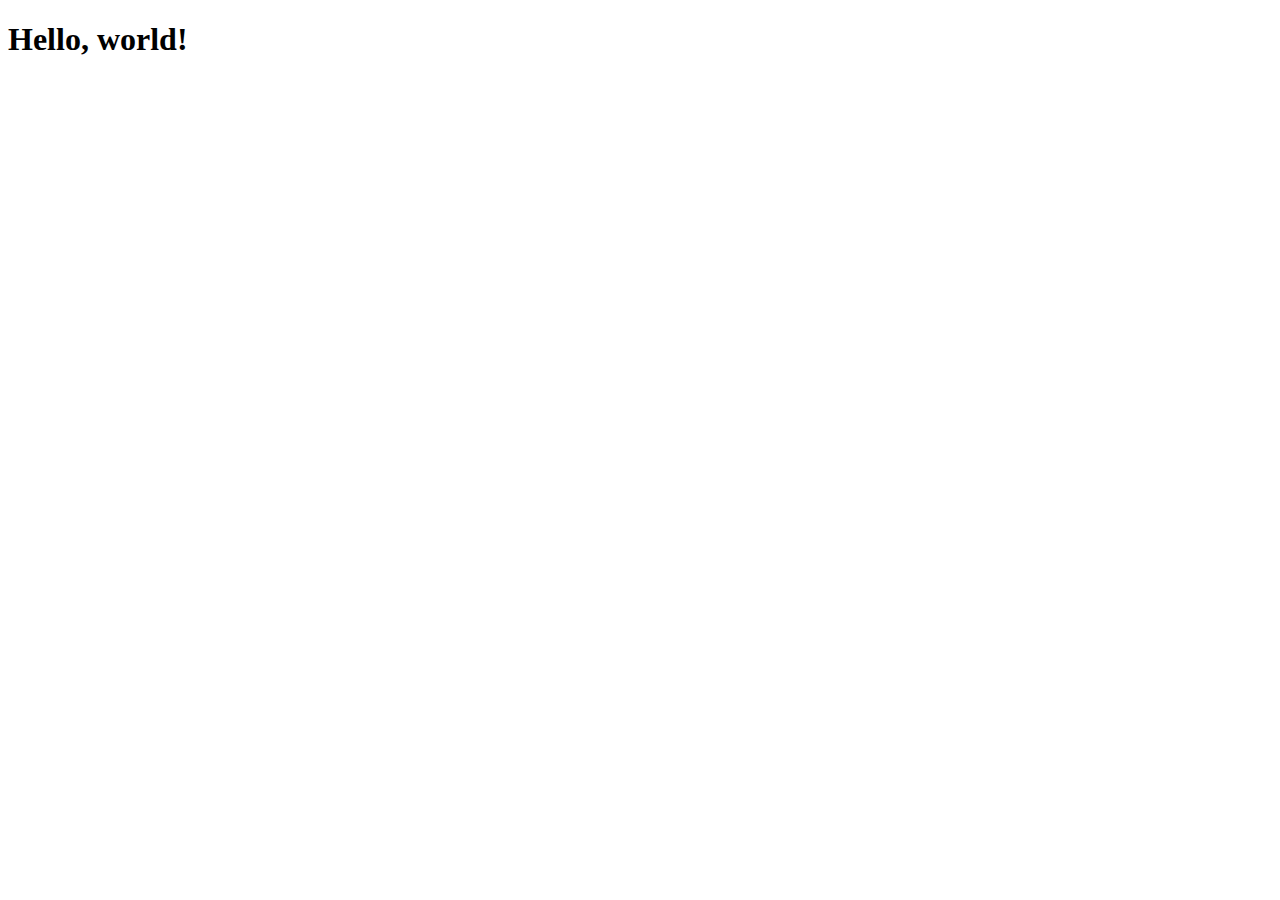
==== Website/about_us.html @ afb27410 "fixed top/bottom sins" ====
<!doctype html>
<html lang="de">
  <head>
    <meta charset="utf-8">
    <meta name="viewport" content="width=device-width, initial-scale=1">
    <title>Bootstrap demo</title>
    <link href="https://cdn.jsdelivr.net/npm/bootstrap@5.2.0-beta1/dist/css/bootstrap.min.css" rel="stylesheet" integrity="sha384-0evHe/X+R7YkIZDRvuzKMRqM+OrBnVFBL6DOitfPri4tjfHxaWutUpFmBp4vmVor" crossorigin="anonymous">
  </head>
  <body>
    <h1>Hello, world!</h1>
    <script src="https://cdn.jsdelivr.net/npm/bootstrap@5.2.0-beta1/dist/js/bootstrap.bundle.min.js" integrity="sha384-pprn3073KE6tl6bjs2QrFaJGz5/SUsLqktiwsUTF55Jfv3qYSDhgCecCxMW52nD2" crossorigin="anonymous"></script>
  </body>
</html>
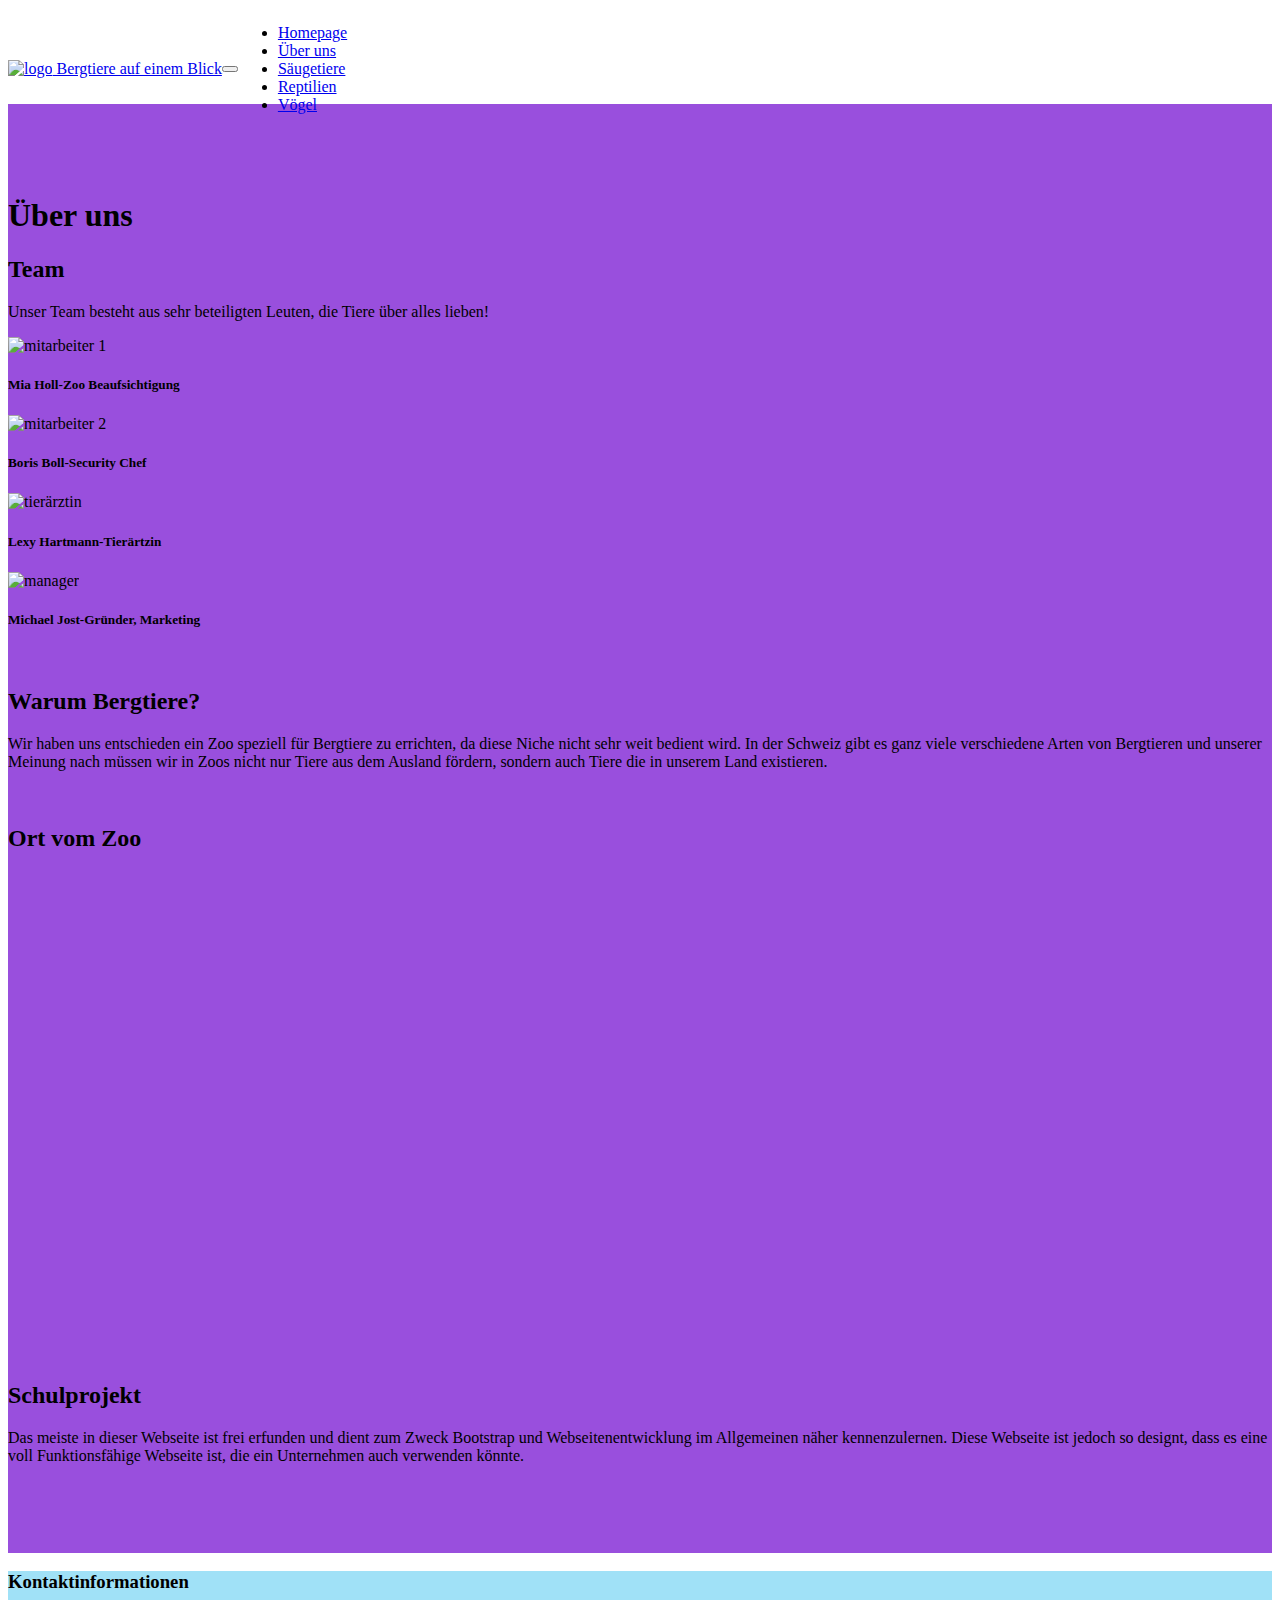
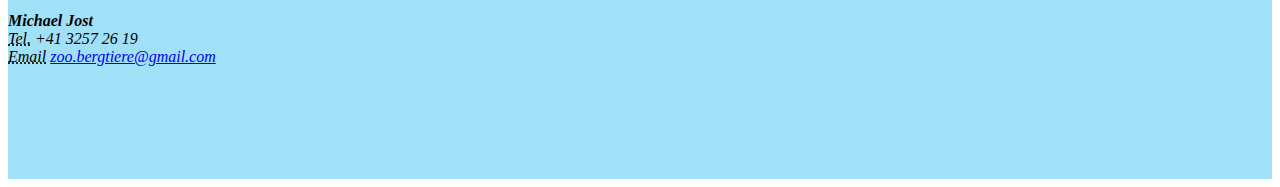
==== commit 66be6217: "almost done" ====
--- a/Website/about_us.html
+++ b/Website/about_us.html
@@ -3,11 +3,81 @@
   <head>
     <meta charset="utf-8">
     <meta name="viewport" content="width=device-width, initial-scale=1">
-    <title>Bootstrap demo</title>
+    <title>Zoo Bergtiere-Über uns</title>
     <link href="https://cdn.jsdelivr.net/npm/bootstrap@5.2.0-beta1/dist/css/bootstrap.min.css" rel="stylesheet" integrity="sha384-0evHe/X+R7YkIZDRvuzKMRqM+OrBnVFBL6DOitfPri4tjfHxaWutUpFmBp4vmVor" crossorigin="anonymous">
+    <link rel="stylesheet" href="stylesheet.css">
   </head>
   <body>
-    <h1>Hello, world!</h1>
+    <header class="fixed-top">
+      <nav class="navbar navbar-expand-lg navbar-dark bg-black">
+        <div class="container">
+            <a class="navbar-brand" href="index.html"><img id="logo" src="/My_little_Zoo_TM/Images/Logo.png" alt="logo"> Bergtiere auf einem Blick</a>
+            <button class="navbar-toggler" type="button" data-bs-toggle="collapse" data-bs-target="#navbarSupportedContent" aria-controls="navbarSupportedContent" aria-expanded="false" aria-label="Toggle navigation"><span class="navbar-toggler-icon"></span></button>
+            <div class="collapse navbar-collapse" id="navbarSupportedContent">
+                <ul class="navbar-nav ms-auto mb-2 mb-lg-0">
+                    <li class="nav-item"><a class="nav-link" href="index.html">Homepage</a></li>
+                    <li class="nav-item"><a class="nav-link" href="about_us.html">Über uns</a></li>
+                    <li class="nav-item"><a class="nav-link" href="content.html">Säugetiere</a></li>
+                    <li class="nav-item"><a class="nav-link" href="repltilien.html">Reptilien</a></li>
+                    <li class="nav-item"><a class="nav-link" href="vögel.html">Vögel</a></li>
+                </ul>
+            </div>
+        </div>
+    </nav>
+     </header>
+    <main class="bg-light container-fluid">
+      <br><br><br><br>
+      <h1>Über uns</h1>
+      <h2 class="fw-light">Team</h2>
+      <p class="sm-4 text-break">Unser Team besteht aus sehr beteiligten Leuten, die Tiere über alles lieben!</p>
+      <div class="container">
+        <div class="row align-items-start">
+          <div class="col">
+            <img id="worker_img" src="/My_little_Zoo_TM/Images/mitarbeiter_1.jpg" alt="mitarbeiter 1">
+            <h5>Mia Holl-Zoo Beaufsichtigung</h5>
+          </div>
+          <div class="col">
+            <img id="worker_img" src="/My_little_Zoo_TM/Images/mitarbeiter_2.jpg" alt="mitarbeiter 2">
+            <h5>Boris Boll-Security Chef</h5>
+          </div>
+          <div class="col">
+            <img id="worker_img" src="/My_little_Zoo_TM/Images/vet.jpg" alt="tierärztin">
+            <h5>Lexy Hartmann-Tierärtzin</h5>
+          </div>
+          <div class="col">
+            <img id="worker_img" src="/My_little_Zoo_TM/Images/manager.jpg" alt="manager">
+            <h5>Michael Jost-Gründer, Marketing</h5>
+          </div>
+        </div>
+      </div>
+      <br>
+      <h2 class="fw-light">Warum Bergtiere?</h2>
+      <p class="sm-4 text-break">Wir haben uns entschieden ein Zoo speziell für Bergtiere zu errichten, da diese Niche nicht sehr weit bedient wird. In der Schweiz gibt es ganz viele verschiedene Arten von Bergtieren und unserer Meinung nach müssen wir in Zoos nicht nur Tiere aus dem Ausland fördern, sondern auch Tiere die in unserem Land existieren.</p>
+      <br>
+      <div>
+        <h2 class="fw-light">Ort vom Zoo</h2>
+        <iframe src="https://www.google.com/maps/embed?pb=!1m18!1m12!1m3!1d2701.2770865640714!2d8.572342015423251!3d47.38702631111373!2m3!1f0!2f0!3f0!3m2!1i1024!2i768!4f13.1!3m3!1m2!1s0x479aa0ea12b7a697%3A0x31929c3728d4b721!2sZoo%20Z%C3%BCrich!5e0!3m2!1sde!2sch!4v1654698737563!5m2!1sde!2sch" width="600" height="450" style="border:0;" allowfullscreen="" loading="lazy" referrerpolicy="no-referrer-when-downgrade"></iframe>
+      </div>
+      <br>
+      <br>
+      <h2 class="fw-light">Schulprojekt</h2>
+      <p class="sm-4 text-break">
+        Das meiste in dieser Webseite ist frei erfunden und dient zum Zweck Bootstrap und Webseitenentwicklung im Allgemeinen näher kennenzulernen. Diese Webseite ist jedoch so designt, dass es eine voll Funktionsfähige Webseite ist, die ein Unternehmen auch verwenden könnte.
+      </p>
+      <br><br><br><br>
+    </main>
+    <footer class="container-fluid">
+      <div class="float-right">
+        <div class="bs-docs-section">
+          <h3 id="kontakt">Kontaktinformationen</h3>
+          <address>
+            <strong>Michael Jost</strong><br>
+            <abbr title="Telefonnummer">Tel.</abbr> +41 3257 26 19<br>
+            <abbr title="Email-Adresse">Email</abbr> <a href="mailto:zoo.bergtiere@gmail.com">zoo.bergtiere@gmail.com</a>
+          </address>
+        </div>
+      </div>
+    </footer>
     <script src="https://cdn.jsdelivr.net/npm/bootstrap@5.2.0-beta1/dist/js/bootstrap.bundle.min.js" integrity="sha384-pprn3073KE6tl6bjs2QrFaJGz5/SUsLqktiwsUTF55Jfv3qYSDhgCecCxMW52nD2" crossorigin="anonymous"></script>
   </body>
 </html>--- a/Website/stylesheet.css
+++ b/Website/stylesheet.css
@@ -0,0 +1,42 @@
+header {
+    height: 6em;
+}
+main {
+    background-color: rgb(153, 79, 221);
+}
+footer {
+    background-color: rgb(160, 225, 247);
+    height: 13em;
+    bottom: 0;
+    width: 100%;
+}
+
+#logo{
+    height: 3em;
+    width: 3em;
+}
+
+.container{
+    display:flex;
+    align-items: center;
+}
+
+#animal_img{
+    width:20em;
+    height:20em;
+}
+
+#berglöwe{
+    width: 11em;
+    height: 11em;
+}
+
+#table{
+    display: flex;
+    justify-content: flex-end;
+}
+
+#worker_img{
+    width: 10em;
+    height: 10em;
+}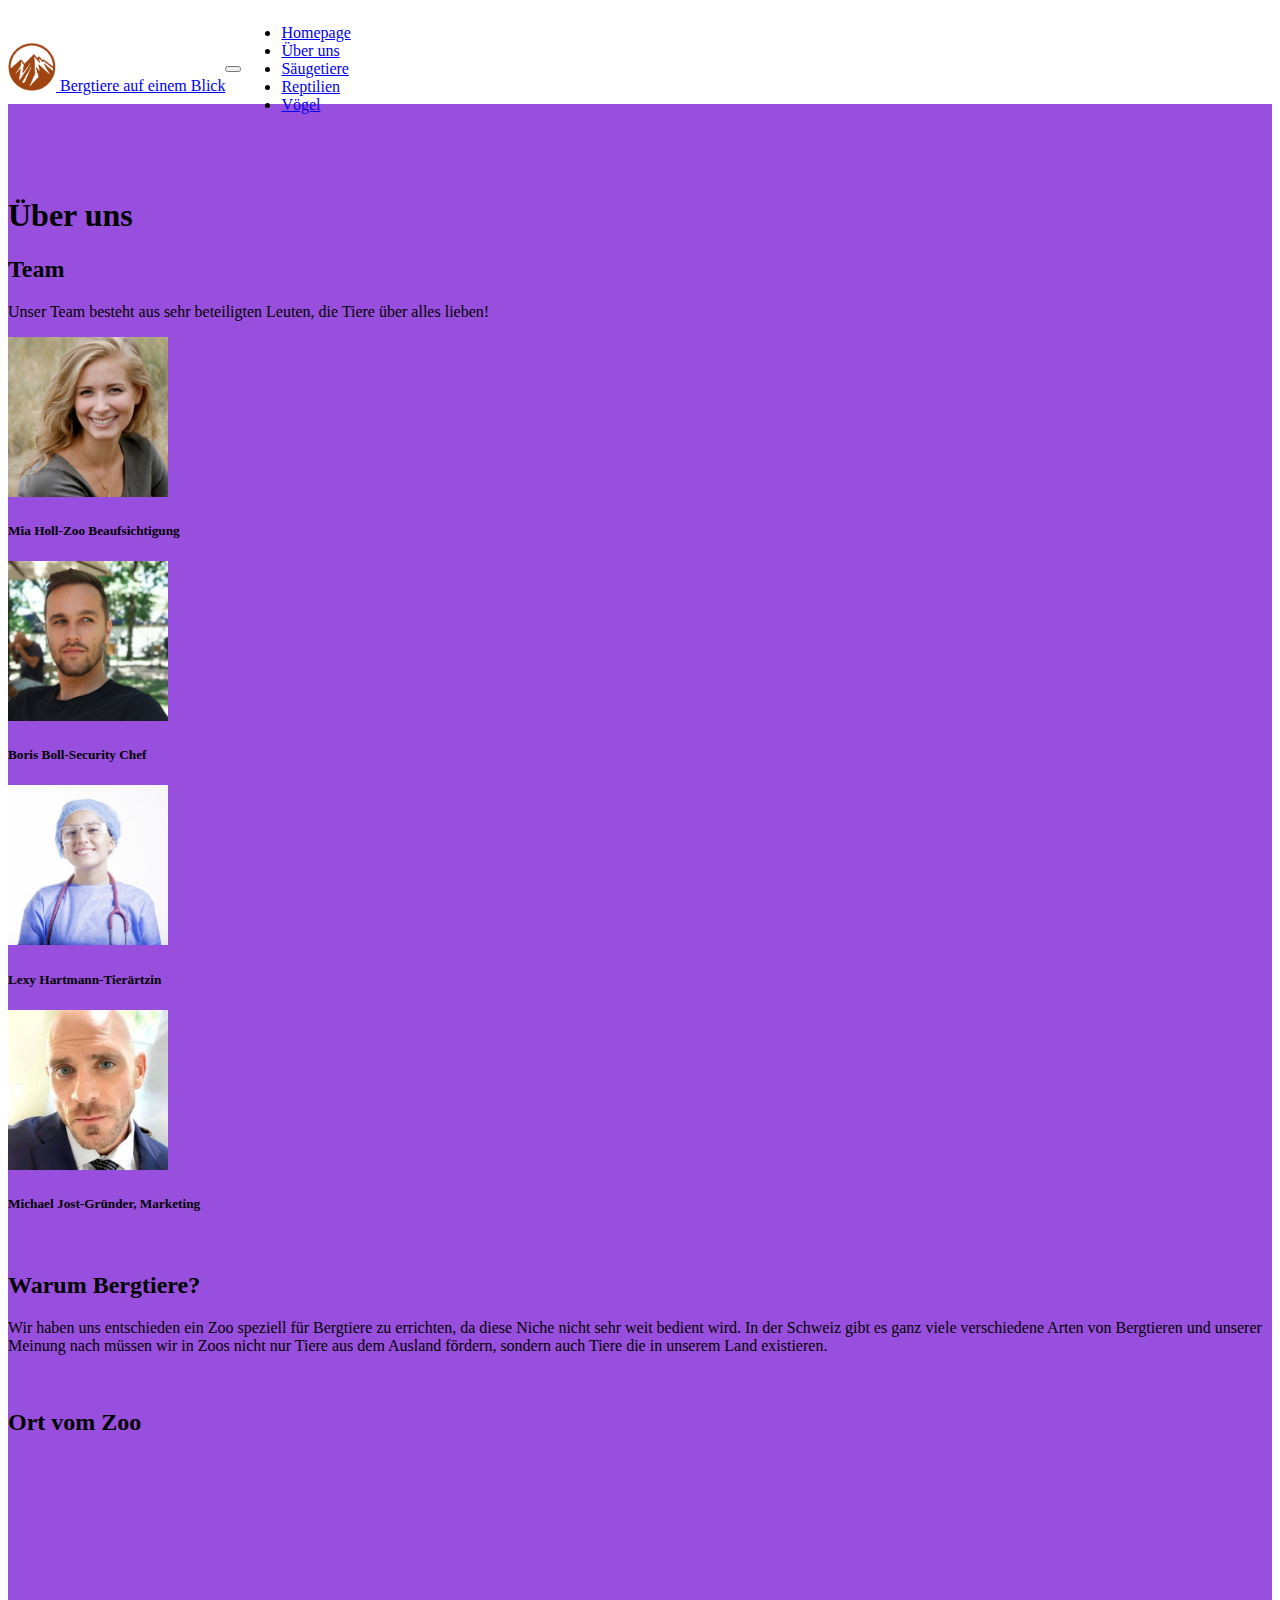
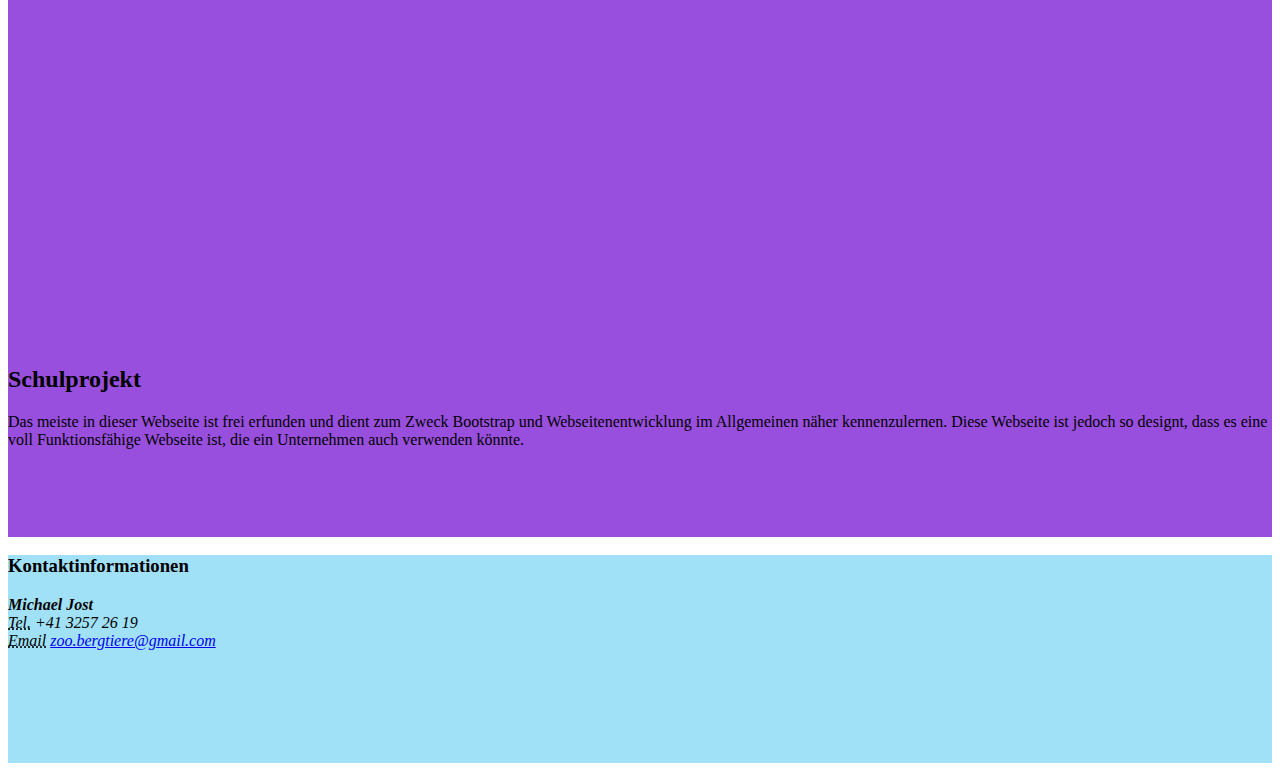
==== commit db4aa087: "fixed images" ====
--- a/Website/about_us.html
+++ b/Website/about_us.html
@@ -11,7 +11,7 @@
     <header class="fixed-top">
       <nav class="navbar navbar-expand-lg navbar-dark bg-black">
         <div class="container">
-            <a class="navbar-brand" href="index.html"><img id="logo" src="/My_little_Zoo_TM/Images/Logo.png" alt="logo"> Bergtiere auf einem Blick</a>
+            <a class="navbar-brand" href="index.html"><img id="logo" src="/Images/Logo.png" alt="logo"> Bergtiere auf einem Blick</a>
             <button class="navbar-toggler" type="button" data-bs-toggle="collapse" data-bs-target="#navbarSupportedContent" aria-controls="navbarSupportedContent" aria-expanded="false" aria-label="Toggle navigation"><span class="navbar-toggler-icon"></span></button>
             <div class="collapse navbar-collapse" id="navbarSupportedContent">
                 <ul class="navbar-nav ms-auto mb-2 mb-lg-0">
@@ -33,19 +33,19 @@
       <div class="container">
         <div class="row align-items-start">
           <div class="col">
-            <img id="worker_img" src="/My_little_Zoo_TM/Images/mitarbeiter_1.jpg" alt="mitarbeiter 1">
+            <img id="worker_img" src="/Images/mitarbeiter_1.jpg" alt="mitarbeiter 1">
             <h5>Mia Holl-Zoo Beaufsichtigung</h5>
           </div>
           <div class="col">
-            <img id="worker_img" src="/My_little_Zoo_TM/Images/mitarbeiter_2.jpg" alt="mitarbeiter 2">
+            <img id="worker_img" src="/Images/mitarbeiter_2.jpg" alt="mitarbeiter 2">
             <h5>Boris Boll-Security Chef</h5>
           </div>
           <div class="col">
-            <img id="worker_img" src="/My_little_Zoo_TM/Images/vet.jpg" alt="tierärztin">
+            <img id="worker_img" src="/Images/vet.jpg" alt="tierärztin">
             <h5>Lexy Hartmann-Tierärtzin</h5>
           </div>
           <div class="col">
-            <img id="worker_img" src="/My_little_Zoo_TM/Images/manager.jpg" alt="manager">
+            <img id="worker_img" src="/Images/manager.jpg" alt="manager">
             <h5>Michael Jost-Gründer, Marketing</h5>
           </div>
         </div>
